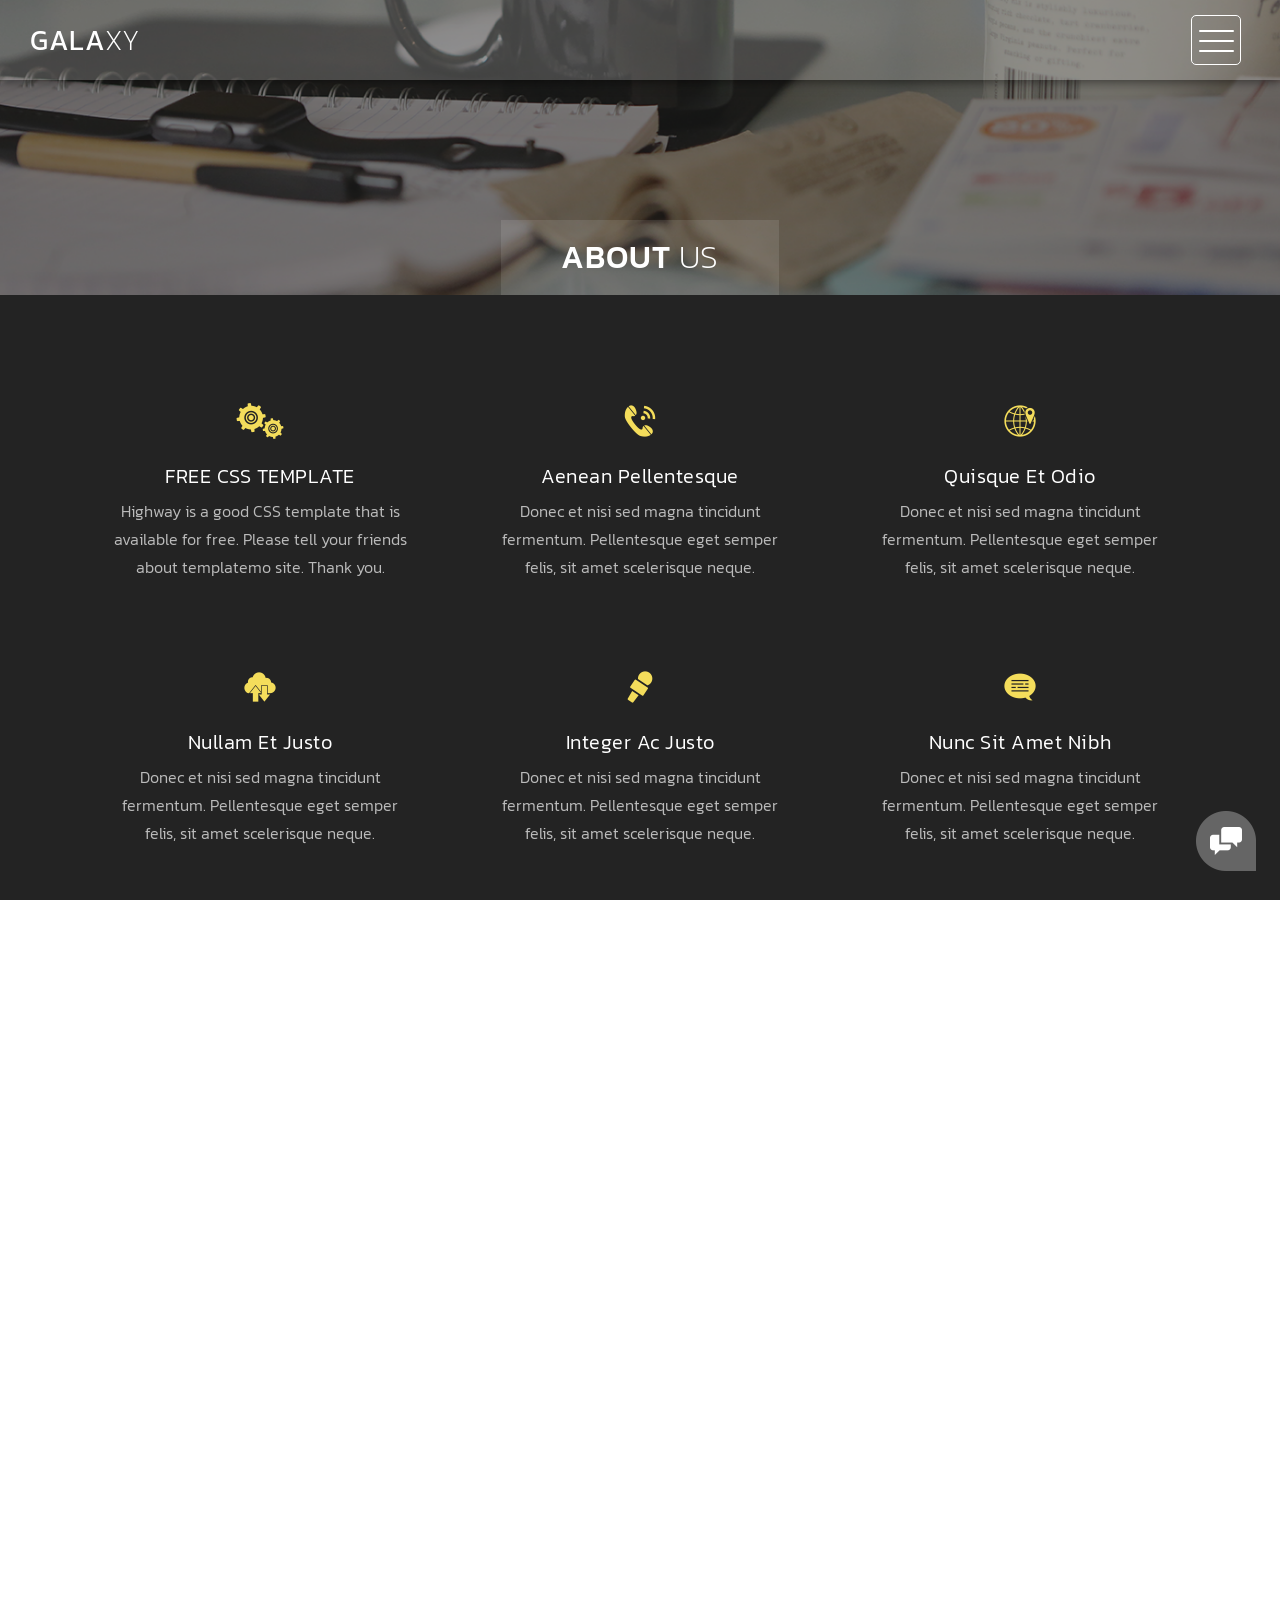
==== about.html @ 0da1f091 "Add files via upload" ====
<!DOCTYPE html>
<html>
    <head>
        <meta charset="utf-8">
        <meta http-equiv="X-UA-Compatible" content="IE=edge,chrome=1">
        <title>About Highway - Free CSS Template</title>
<!-- 

Highway Template

https://templatemo.com/tm-520-highway

-->
        <meta name="description" content="">
        <meta name="viewport" content="width=device-width, initial-scale=1">
        <link rel="apple-touch-icon" href="apple-touch-icon.png">

        <link rel="stylesheet" href="css/bootstrap.min.css">
        <link rel="stylesheet" href="css/bootstrap-theme.min.css">
        <link rel="stylesheet" href="css/fontAwesome.css">
        <link rel="stylesheet" href="css/light-box.css">
        <link rel="stylesheet" href="css/templatemo-style.css">

        <link href="https://fonts.googleapis.com/css?family=Kanit:100,200,300,400,500,600,700,800,900" rel="stylesheet">

        <script src="js/vendor/modernizr-2.8.3-respond-1.4.2.min.js"></script>
    </head>

<body>

    <nav>
        <div class="logo">
            <a href="index.html">Gala<em>xy</em></a>
        </div>
      <div class="menu-icon">
        <span></span>
      </div>
    </nav>

    <div class="page-heading">
        <div class="container">
            <div class="heading-content">
                <h1>About <em>Us</em></h1>
            </div>
        </div>
    </div>


    <div class="services">
        <div class="container">
            <div class="col-md-4 col-sm-6">
                <div class="service-item">
                    <div class="icon">
                        <img src="img/service_1.png" alt="">
                    </div>
                    <div class="text">
                        <h4>FREE CSS TEMPLATE</h4>
                        <p>Highway is a good CSS template that is available for free. Please tell your friends about templatemo site. Thank you.</p>
                    </div>
                </div>
            </div>
            <div class="col-md-4 col-sm-6">
                <div class="service-item">
                    <div class="icon">
                        <img src="img/service_2.png" alt="">
                    </div>
                    <div class="text">
                        <h4>Aenean pellentesque</h4>
                        <p>Donec et nisi sed magna tincidunt fermentum. Pellentesque eget semper felis, sit amet scelerisque neque.</p>
                    </div>
                </div>
            </div>
            <div class="col-md-4 col-sm-6">
                <div class="service-item">
                    <div class="icon">
                        <img src="img/service_3.png" alt="">
                    </div>
                    <div class="text">
                        <h4>Quisque et odio</h4>
                        <p>Donec et nisi sed magna tincidunt fermentum. Pellentesque eget semper felis, sit amet scelerisque neque.</p>
                    </div>
                </div>
            </div>
            <div class="col-md-4 col-sm-6">
                <div class="service-item">
                    <div class="icon">
                        <img src="img/service_4.png" alt="">
                    </div>
                    <div class="text">
                        <h4>Nullam et justo</h4>
                        <p>Donec et nisi sed magna tincidunt fermentum. Pellentesque eget semper felis, sit amet scelerisque neque.</p>
                    </div>
                </div>
            </div>
            <div class="col-md-4 col-sm-6">
                <div class="service-item">
                    <div class="icon">
                        <img src="img/service_5.png" alt="">
                    </div>
                    <div class="text">
                        <h4>Integer ac justo</h4>
                        <p>Donec et nisi sed magna tincidunt fermentum. Pellentesque eget semper felis, sit amet scelerisque neque.</p>
                    </div>
                </div>
            </div>
            <div class="col-md-4 col-sm-6">
                <div class="service-item">
                    <div class="icon">
                        <img src="img/service_6.png" alt="">
                    </div>
                    <div class="text">
                        <h4>Nunc sit amet nibh</h4>
                        <p>Donec et nisi sed magna tincidunt fermentum. Pellentesque eget semper felis, sit amet scelerisque neque.</p>
                    </div>
                </div>
            </div>
        </div>
    </div>


    <div class="more-about-us">
        <div class="container">
            <div class="col-md-5 col-md-offset-7">
                <div class="content">
                    <h2>Aenean vehicula tincidunt</h2>
                    <span>Donec et nisi sed</span>
                    <p>Vivamus vitae libero euismod, pretium magna a, vulputate metus. Curabitur et arcu felis. Praesent aliquet lectus in purus viverra varius. 
                    <br><br>Suspendisse et rutrum nisl. Phasellus porttitor metus vel justo blandit, in finibus neque elementum. Nullam semper, turpis quis egestas consequat, dui eros tristique lectus, ac euismod ex quam id mauris.</p>
                    <div class="simple-btn">
                        <a href="#">Continue Reading</a>
                    </div>
                </div>
            </div>
        </div>
    </div>


    <div class="pricing-tables">
        <div class="container">
            <div class="col-md-4 col-sm-6">
                <div class="table-item">
                    <h4>$250/mo</h4>
                    <span>Starter Plan</span>
                    <ul>
                    	<li>Xeon 8 Cores 3.2GHz</li>
                        <li>RAM 32 GB</li>
                        <li>10 TB RAID 1</li>
                        <li>1,000 TB Transfer</li>
                        <li>24-hour Support</li>
                    </ul>
                    <div class="simple-btn">
                        <a href="#">Details</a>
                    </div>
                </div>
            </div>
            <div class="col-md-4 col-sm-6">
                <div class="table-item premium-item">
                    <h4>$420/mo</h4>
                    <span>Standard Plan</span>
                    <ul>
                        <li>Xeon 16 Cores 3.2GHz</li>
                        <li>RAM 64 GB</li>
                        <li>20 TB RAID 1</li>
                        <li>2,000 TB Transfer</li>
                        <li>15-minute Quick Support</li>
                    </ul>
                    <div class="simple-btn">
                        <a href="#">Details</a>
                    </div>
                </div>
            </div>
            <div class="col-md-4 col-sm-6">
                <div class="table-item">
                    <h4>$750/mo</h4>
                    <span>Premium Plan</span>
                    <ul>
                        <li>Xeon 32 Cores 3.2GHz</li>
                        <li>RAM 128 GB</li>
                        <li>10 TB SSD RAID 10</li>
                        <li>6,000 TB Transfer</li>
                        <li>1-minute Instant Support</li>
                    </ul>
                    <div class="simple-btn">
                        <a href="#">Details</a>
                    </div>
                </div>
            </div>
        </div>
    </div>


    <footer>
        <div class="container-fluid">
            <div class="col-md-12">
                <p>Copyright &copy; 2018 Company Name 
    
    | Designed by TemplateMo</p>
            </div>
        </div>
    </footer>


      <!-- Modal button -->
    <div class="popup-icon">
      <button id="modBtn" class="modal-btn"><img src="img/contact-icon.png" alt=""></button>
    </div>  

    <!-- Modal -->
    <div id="modal" class="modal">
      <!-- Modal Content -->
      <div class="modal-content">
        <!-- Modal Header -->
        <div class="modal-header">
          <h3 class="header-title">Say hello to <em>Highway</em></h3>
          <div class="close-btn"><img src="img/close_contact.png" alt=""></div>    
        </div>
        <!-- Modal Body -->
        <div class="modal-body">
          <div class="col-md-6 col-md-offset-3">
            <form id="contact" action="" method="post">
                <div class="row">
                    <div class="col-md-12">
                      <fieldset>
                        <input name="name" type="text" class="form-control" id="name" placeholder="Your name..." required="">
                      </fieldset>
                    </div>
                    <div class="col-md-12">
                      <fieldset>
                        <input name="email" type="email" class="form-control" id="email" placeholder="Your email..." required="">
                      </fieldset>
                    </div>
                    <div class="col-md-12">
                      <fieldset>
                        <textarea name="message" rows="6" class="form-control" id="message" placeholder="Your message..." required=""></textarea>
                      </fieldset>
                    </div>
                    <div class="col-md-12">
                      <fieldset>
                        <button type="submit" id="form-submit" class="btn">Send Message Now</button>
                      </fieldset>
                    </div>
                </div>
            </form>
          </div>
        </div>
      </div>
    </div>

    

    <section class="overlay-menu">
      <div class="container">
        <div class="row">
          <div class="main-menu">
              <ul>
                  <li>
                      <a href="index.html">Home - Full-width</a>
                  </li>
                  <li>
                      <a href="masonry.html">Home - Masonry</a>
                  </li>
                  <li>
                      <a href="grid.html">Home - Small-width</a>
                  </li>
                  <li>
                      <a href="about.html">About Us</a>
                  </li>
                  <li>
                      <a href="blog.html">Blog Entries</a>
                  </li>
                  <li>
                      <a href="single-post.html">Single Post</a>
                  </li>
              </ul>
              <p>We create awesome templates for you</p>
          </div>
        </div>
      </div>
    </section>

    <script src="https://ajax.googleapis.com/ajax/libs/jquery/1.11.2/jquery.min.js"></script>
    <script>window.jQuery || document.write('<script src="js/vendor/jquery-1.11.2.min.js"><\/script>')</script>

    <script src="js/vendor/bootstrap.min.js"></script>
    
    <script src="js/plugins.js"></script>
    <script src="js/main.js"></script>

</body>
</html>
---- css/light-box.css ----
/* LIGHT BOX */

body:after {
  content: url(../img/close.png) url(../img/loading.gif) url(../img/prev.png) url(../img/next.png);
  display: none;
}

body.lb-disable-scrolling {
  overflow: hidden;
}

.lightboxOverlay {
  max-height: 100%;
  overflow-y: scroll;
  position: absolute;
  top: 0;
  left: 0;
  z-index: 99999;
  background-color: black;
  filter: progid:DXImageTransform.Microsoft.Alpha(Opacity=80);
  opacity: 0.8;
  display: none;
}

.lightbox {
  position: absolute;
  margin-top: 0%;
  left: 0;
  width: 100%;
  z-index: 100000;
  text-align: center;
  line-height: 0;
  font-weight: normal;
}

.lightbox .lb-image {
  display: block;
  height: auto;
  max-width: inherit;
  max-height: none;
  border-radius: 5px;

  /* Image border */
  border: 10px solid white;
}

.lightbox a img {
  border: none;
}

.lb-outerContainer {
  position: relative;
  *zoom: 1;
  width: 250px;
  height: 250px;
  margin: 0 auto;
  border-radius: 4px;

  /* Background color behind image.
     This is visible during transitions. */
  background-color: white;
}

.lb-outerContainer:after {
  content: "";
  display: table;
  clear: both;
}

.lb-loader {
  position: absolute;
  top: 43%;
  left: 0;
  height: 25%;
  width: 100%;
  text-align: center;
  line-height: 0;
}

.lb-cancel {
  display: block;
  width: 32px;
  height: 32px;
  margin: 0 auto;
  background: url(../img/loading.gif) no-repeat;
}

.lb-nav {
  position: absolute;
  top: 0;
  left: 0;
  height: 100%;
  width: 100%;
  z-index: 10;
}

.lb-container > .nav {
  left: 0;
}

.lb-nav a {
  outline: none;
  background-image: url('[data-uri]');
}

.lb-prev, .lb-next {
  height: 100%;
  cursor: pointer;
  display: block;
}

.lb-nav a.lb-prev {
  width: 34%;
  left: 0;
  float: left;
  background: url(../img/prev.png) left 48% no-repeat;
  filter: progid:DXImageTransform.Microsoft.Alpha(Opacity=0);
  opacity: 0;
  -webkit-transition: opacity 0.6s;
  -moz-transition: opacity 0.6s;
  -o-transition: opacity 0.6s;
  transition: opacity 0.6s;
}

.lb-nav a.lb-prev:hover {
  filter: progid:DXImageTransform.Microsoft.Alpha(Opacity=100);
  opacity: 1;
}

.lb-nav a.lb-next {
  width: 64%;
  right: 0;
  float: right;
  background: url(../img/next.png) right 48% no-repeat;
  filter: progid:DXImageTransform.Microsoft.Alpha(Opacity=0);
  opacity: 0;
  -webkit-transition: opacity 0.6s;
  -moz-transition: opacity 0.6s;
  -o-transition: opacity 0.6s;
  transition: opacity 0.6s;
}

.lb-nav a.lb-next:hover {
  filter: progid:DXImageTransform.Microsoft.Alpha(Opacity=100);
  opacity: 1;
}

.lb-dataContainer {
  margin: 0 auto;
  padding-top: 5px;
  *zoom: 1;
  width: 100%;
  -moz-border-radius-bottomleft: 4px;
  -webkit-border-bottom-left-radius: 4px;
  border-bottom-left-radius: 4px;
  -moz-border-radius-bottomright: 4px;
  -webkit-border-bottom-right-radius: 4px;
  border-bottom-right-radius: 4px;
}

.lb-dataContainer:after {
  content: "";
  display: table;
  clear: both;
}

.lb-data {
  padding: 0 4px;
  color: #ccc;
}

.lb-data .lb-details {
  width: 85%;
  float: left;
  text-align: left;
  line-height: 1.1em;
}

.lb-data .lb-caption {
  font-size: 13px;
  font-weight: bold;
  line-height: 1em;
}

.lb-data .lb-caption a {
  color: #4ae;
}

.lb-data .lb-number {
  margin-top: 15px;
  display: block;
  clear: left;
  padding-bottom: 1em;
  font-size: 13px;
  color: #999999;
}

.lb-data .lb-close {
  display: block;
  float: right;
  width: 30px;
  height: 30px;
  background: url(../img/close.png) top right no-repeat;
  text-align: right;
  outline: none;
  filter: progid:DXImageTransform.Microsoft.Alpha(Opacity=70);
  opacity: 0.7;
  -webkit-transition: opacity 0.2s;
  -moz-transition: opacity 0.2s;
  -o-transition: opacity 0.2s;
  transition: opacity 0.2s;
}

.lb-data .lb-close:hover {
  cursor: pointer;
  filter: progid:DXImageTransform.Microsoft.Alpha(Opacity=100);
  opacity: 1;
}
---- css/templatemo-style.css ----
/*

Highway Template

https://templatemo.com/tm-520-highway

*/

body {
  font-family: 'Kanit', sans-serif;
}

body::-webkit-scrollbar {
  width: 8px;
  height: 8px;
  background-color: rgba(0, 0, 0, 0.9);
}
/* Add a thumb */
body::-webkit-scrollbar-thumb {
    background: rgba(250, 250, 250, 0.5);
}

body, html {
  height: 100%;
  min-height: 100%;
  overflow-x: hidden;
}


.page-heading {
  background-image: url(../img/heading_bg.png);
  background-repeat: no-repeat;
  background-size: cover;
  background-position: center center;
  width: 100%;
  text-align: center;
}

.page-heading .heading-content h1 {
  font-size: 32px;
  text-transform: uppercase;
  color: #fff;
  letter-spacing: 1px;
  background-color: rgba(250,250,250,0.1);
  display: inline-block;
  margin-bottom: 0;
  margin-top: 220px;
  padding: 20px 60px;
}

.page-heading .heading-content em {
  font-style: normal;
  font-weight: 200;
}



/* Nav Bar */

nav .logo {
  float: left;
  margin-left: 30px;
}

nav .logo a {
  font-size: 28px;
  line-height: 80px;
  text-transform: uppercase;
  color: #fff;
  text-decoration: none;
  letter-spacing: 0.5px;
}

nav .logo em {
  font-style: normal;
  font-weight: 200;
}

nav {
  background: rgba(250,250,250,0.2);
  height: 80px;
  position: fixed;
  width: 100%;
  left: 0;
  top: 0;
  z-index: 300;
  box-shadow: 0px 2px 10px 0px rgba(0,0,0,0.5);
}

.menu-icon {
  background: transparent;
  border: 1px solid #fff;
  width: 50px;
  height: 50px;
  margin: 15px 39px 0 auto;
  position: relative;
  cursor: pointer;
  transition: background 0.5s;
  border-radius: 5px;
}

.menu-icon span,
.menu-icon span:before,
.menu-icon span:after {
  cursor: pointer;
  border-radius: 1px;
  height: 2px;
  width: 35px;
  background: white;
  position: absolute;
  left: 15%;
  top: 50%;
  display: block;
  content: '';
  transition: all 0.5s ease-in-out;
}

.menu-icon span:before {
  left: 0;
  top: -10px;
}

.menu-icon span:after {
  left: 0;
  top: 10px;
}

.menu-icon.active {
  background: rgba(250,250,250,0.2);
}

.menu-icon.active span {
  background-color: transparent;
}

.menu-icon.active span:before,
.menu-icon.active span:after {
  top: 0;
}

.menu-icon.active span:before {
  transform: rotate(135deg);
}

.menu-icon.active span:after {
  transform: rotate(-135deg);
}
/* Menu */

.overlay-menu {
  background: rgba(0, 0, 0, 0.95);
  color: #ffffff;
  position: fixed;
  z-index: 100;
  left: 0;
  top: 0;
  height: 100%;
  overflow-y: auto;
  -webkit-overflow-scrolling: touch;
  width: 100%;
  padding: 50px 0;
  opacity: 0;
  text-align: center;
  transform: translateY(-100%);
  transition: all 0.5s;
}

.overlay-menu.open {
  opacity: 1;
  transform: translateY(0%);
}

.overlay-menu .main-menu {
  transform: translateY(50%);
  opacity: 0;
  transition: all 0.3s;
  transition-delay: 0s;
}

.overlay-menu.open .main-menu {
  transition: all 0.7s;
  transition-delay: 0.7s;
  opacity: 1;
  transform: translateY(0%);
}

.overlay-menu .main-menu:nth-child(2) {
  transition-delay: 0s;
}

.overlay-menu.open .main-menu:nth-child(2) {
  transition-delay: 1.25s;
}

.overlay-menu {
  overflow: scroll;
}

.overlay-menu::-webkit-scrollbar {
  display: none;
}

.overlay-menu ul {
  list-style: none;
  margin-top: 80px;
  padding: 0px;
}
.overlay-menu ul li {
  padding: 15px 0px;
}

.overlay-menu ul li a {
  font-size: 24px;
  font-weight: 300;
  color: #fff;
  text-decoration: none;
  transition: all 0.5s;
}

.overlay-menu ul li a:hover {
  color: rgba(250,250,250,0.5);
}


.overlay-menu p {
  margin-top: 60px;
  font-size: 13px;
  text-transform: uppercase;
  color: #fff;
  font-weight: 200;
  letter-spacing: 0.5px;
  text-align: center;
}



#video-container  {
  position: relative;
  width: 100%;
  height: 100%;
  overflow: hidden;
  z-index: 1;
}

#video-container video,
.video-overlay {
  position: absolute;
  left: 50%;
  top: 50%;
  transform: translate(-50%, -50%);
  min-width: 100%;
  min-height: 100%;
}

#video-container .video-overlay {
  z-index: 9999;
  background: rgba(0,0,0,0.5);
  width: 100%;
}

#video-container .video-content {
  z-index: 99999;
  position: absolute;
  height: 100%;
  width: 100%;
}

#video-container .video-content .inner {
  height: 100%;
  width: 100%;
  display: flex;
  justify-content: center;
  align-items: center;
  flex-flow: column wrap;
}

#video-container .video-content .inner h1 {
  font-size: 64px;
  text-transform: uppercase;
  color: #fff;
  letter-spacing: 2px;
  font-weight: 500;
  text-align: center;
}

#video-container .video-content .inner em {
  font-style: normal;
  font-weight: 200;
}


#video-container .video-content .inner p {
  color: #fff;
  font-size: 22px;
  font-weight: 200;
  letter-spacing: 1.5px;
  text-align: center;
  padding: 0px 30px;
}

#video-container .video-content .inner a {
  color: #fff;
  text-decoration: underline;
}

#video-container .video-content .inner .scroll-icon {
  margin-top: 45px;
}

.full-screen-portfolio .container-fluid,
.full-screen-portfolio .col-md-4, .col-md-8 {
  padding-left: 0px;
  padding-right: 0px;
}


.portfolio-item img {
  width: 100%;
  overflow: hidden;
}

.portfolio-item .thumb {
  position: relative;
}


.portfolio-item .hover-effect .hover-content {
    position: absolute;
    text-align: left;
    width: 100%;
    bottom: 0;
    left: 0;
}


.full-screen-portfolio .portfolio-item h1 {
  position: relative;
  font-size: 22px;
  text-transform: uppercase;
  color: #fff;
  display: inline-block;
  padding-left: 20px;
  line-height: 15px;
  transform: translateY(25px);
  transition: .5s ease-in-out;
  letter-spacing: 0.5px;
 }

 .full-screen-portfolio .portfolio-item em {
  font-style: normal;
  font-weight: 200;
 }

.full-screen-portfolio .portfolio-item:hover h1 {
  transform: translateY(0);
 }

.full-screen-portfolio .portfolio-item p {
  padding-left: 20px;
  font-weight: 300!important;
  letter-spacing: 0.5px;
  font-size: 14px;
  color: #fff;
  opacity: 0;
  transform: translateY(10px);
  transition: .5s ease-in-out;
  text-transform: uppercase;
 }

 .full-screen-portfolio .portfolio-item {
 text-align: center;
 line-height: 150%;
 text-transform: lowercase;
 cursor: pointer;
}

.full-screen-portfolio .portfolio-item:hover p {
  opacity: 1;
  transform: translateY(0);
 }




.popup-icon {
  position: fixed;
  bottom: 30px;
  right: 30px;
  z-index: 300;
  display: inline-block;
  width: 60px;
  height: 60px;
}

.popup-icon button {
  background-color: transparent;
  outline: none;
  border: none;
}

.modal-btn img {
  width: 60px;
  height: 60px;
}

/* Modal */
.modal {
  background-color: rgba(0,0,0,.95);
  display: none;
  overflow: auto;
  position: fixed;
  z-index: 1000;
  top: 0;
  left: 0;
  width: 100%;
  height: 100%;
  transform: all 0.6s;
  overflow: scroll;
}

.modal::-webkit-scrollbar {
  display: none;
}

/* Modal Content */
.modal-content {
  text-align: center;
  position: relative;
  top: 0;
  width: 100%;
  margin: 0 auto;
  background-color: transparent;
}
.modal-animated-in {
  animation: totop-in .6s ease;
}
.modal-animated-out {
  animation: totop-out .6s ease forwards;
}
.modal-header {
  border-bottom: none;
}
.modal-header h3 {
  color: #fff;
  font-weight: 400;
  letter-spacing: 1px;
  font-size: 64px;
  margin-top: 5%;
  border-bottom: none;
  margin-bottom: 20px;
}

.modal-header em {
  font-style: normal;
  font-weight: 200;
}

.modal-content .close-btn {
  position: absolute;
  z-index: 99999999;
  color: #fff;
  right: 38px;
  top: 15px;
  width: 50px;
  height: 50px;
  text-align: center;
  cursor: pointer;
}

.modal-body {
  text-align: center;
  margin: 0 auto;
}

.modal-body input {
  border-radius: 5px;
  padding-left: 15px;
  font-size: 14px;
  font-weight: 200;
  color: #fff;
  background-color: rgba(250, 250, 250, 0.15);
  outline: none;
  border: none;
  box-shadow: none;
  line-height: 40px;
  height: 40px;
  width: 60%;
  margin-left: auto;
  margin-right: auto;
  margin-bottom: 25px;
}

.modal-body textarea {
  border-radius: 5px;
  padding-left: 15px;
  padding-top: 10px;
  font-size: 14px;
  font-weight: 200;
  color: #fff;
  background-color: rgba(250, 250, 250, 0.15);
  outline: none;
  border: none;
  box-shadow: none;
  height: 165px;
  max-height: 220px;
  width: 60%;
  margin-left: auto;
  margin-right: auto;
  max-width: 100%;
  margin-bottom: 25px;
}

.modal-body button {
  border-radius: 0px;
  font-size: 13px;
  text-transform: uppercase;
  font-weight: 600;
  background-color: transparent;
  color: #fff;
  letter-spacing: 2px;
  border-bottom: 3px solid #fff;
  display: inline-block;
  padding: 0px 0px 3px 0px;
  transition: all 0.5s;
  border-top: none;
  border-right: none;
  border-left: none;
}

.modal-body button:hover {
  color: rgba(250,250,250,0.5);
  border-color: rgba(250,250,250,0.5);
  outline: none;
}

/* Keyframes */
@keyframes totop-in {
  0% {
    top: 600px;
    opacity: 0;
  }
  100% {
    top: 0%;
    opacity: 1;
  }  
}

@keyframes totop-out {
  0% {
    top: 0px;
    opacity: 1;
  }
  100% {
    top: -100%;
    opacity: 0;
  }  
}



footer {
  width: 100%;
  height: 80px;
  background-color: #313131;
}

footer p {
  text-align: center;
  color: #fff;
  font-weight: 200;
  font-size: 13px;
  text-transform: uppercase;
  padding-top: 33px;
  letter-spacing: 0.5px;
}

footer a {
  color: #aaa;
  text-decoration: none;
}

footer a:hover {
  text-decoration: none;
  color: #aaa;
}



.masonry-portfolio .container-fluid {
  padding-right: 0px;
  padding-left: 0px;
}

.masonry .col-md-4, .masonry .col-md-8 {
  padding-right: 0px;
  padding-left: 0px;
}

.masonry {
  width: 100%;
  background-color: transparent;
  position: relative;
}

.masonry .item {
  display: inline-block;
  float: left;
}

.masonry .first-item {
  margin-bottom: -0.5px;
}

.masonry .last-item {
  float: left;
}

.masonry .item img {
  width: 100%;
  overflow-y: hidden;
}

.masonry .item .thumb {
  position: relative;
}

.masonry .item .hover-effect .hover-content {
    position: absolute;
    text-align: left;
    width: 100%;
    bottom: 5px;
    left: 0;
}


.masonry .item h1 {
  position: relative;
  font-size: 22px;
  text-transform: uppercase;
  color: #fff;
  display: inline-block;
  padding-left: 20px;
  line-height: 15px;
  transform: translateY(25px);
  transition: .5s ease-in-out;
  letter-spacing: 0.5px;
 }

.masonry .item em {
  font-style: normal;
  font-weight: 200;
 }

.masonry .item:hover h1 {
  transform: translateY(0);
 }

.masonry .item p {
  padding-left: 20px;
  font-weight: 300!important;
  letter-spacing: 0.5px;
  font-size: 14px;
  color: #fff;
  opacity: 0;
  transform: translateY(10px);
  transition: .5s ease-in-out;
  text-transform: uppercase;
 }

.masonry .item {
 text-align: center;
 line-height: 150%;
 text-transform: lowercase;
 cursor: pointer;
}

.masonry .item:hover p {
  opacity: 1;
  transform: translateY(0);
 }




.grid-portfolio {
  padding: 65px 0px;
  background-color: #232323;
}

.grid-portfolio .portfolio-item {
  margin: 15px 0px;
}

.portfolio-item .hover-effect .hover-content {
    position: absolute;
    text-align: left;
    width: 100%;
    bottom: 5px;
    left: 0;
}


.grid-portfolio .portfolio-item h1 {
  position: relative;
  font-size: 22px;
  text-transform: uppercase;
  color: #fff;
  display: inline-block;
  padding-left: 20px;
  line-height: 15px;
  transform: translateY(25px);
  transition: .5s ease-in-out;
  letter-spacing: 0.5px;
 }

 .grid-portfolio .portfolio-item em {
  font-style: normal;
  font-weight: 200;
 }

.grid-portfolio .portfolio-item:hover h1 {
  transform: translateY(0);
 }

.grid-portfolio .portfolio-item p {
  padding-left: 20px;
  font-weight: 300!important;
  letter-spacing: 0.5px;
  font-size: 14px;
  color: #fff;
  opacity: 0;
  transform: translateY(10px);
  transition: .5s ease-in-out;
  text-transform: uppercase;
 }

.grid-portfolio .portfolio-item:hover p {
  opacity: 1;
  transform: translateY(0);
 }

 .grid-portfolio .load-more-button {
  margin-top: 15px;
 }

 .grid-portfolio .load-more-button a {
  width: 100%;
  height: 80px;
  display: inline-block;
  text-align: center;
  line-height: 80px;
  font-size: 15px;
  text-transform: uppercase;
  text-decoration: none;
  letter-spacing: 1px;
  color: #fff;
  background-color: #313131;
  transition: all 0.5s;
 }

 .grid-portfolio .load-more-button a:hover {
  color: rgba(250,250,250,0.5);
 }




 .services {
  background-color: #232323;
  padding: 65px 0px;
 }

 .services .service-item {
  margin: 15px 0px;
  padding: 20px;
  text-align: center;
  transition: all 0.5s;
 }

  .services .service-item:hover {
    background-color: #313131;
  }

 .services .service-item .icon {
  width: 50px;
  height: 50px;
  text-align: center;
  display: inline-block;
  line-height: 50px;
 }

.services .service-item .icon img {
  max-width: 100%;
}

.services .service-item h4 {
  margin-top: 20px;
  color: #fff;
  font-size: 20px;
  text-transform: capitalize;
  letter-spacing: 0.5px;
  font-weight: 300;
}

.services .service-item p {
  color: #bbb;
  font-size: 16px;
  font-weight: 300;
  line-height: 28px;
}



.more-about-us {
  background-image: url(../img/about_us.png);
  background-repeat: no-repeat;
  background-attachment: fixed;
  background-size: cover;
  background-position: center center;
  width: 100%;
  text-align: center;
}

.more-about-us .content {
  background-color: rgba(0,0,0,0.8);
  text-align: left;
  padding: 150px 60px;
  color: #fff;
}

.more-about-us .content h2 {
  margin-top: 0px;
  font-size: 34px;
  font-weight: 300;
  letter-spacing: 0.5px;
  margin-bottom: 5px;
}

.more-about-us .content span {
  font-size: 16px;
  font-weight: 200;
  display: inline-block;
  margin-bottom: 30px;
  letter-spacing: 0.5px;
}

.more-about-us .content p {
  color: #fff;
  font-size: 16px;
  font-weight: 300;
  line-height: 28px;
}

.more-about-us .content .simple-btn {
  margin-top: 30px;
}

.more-about-us .content .simple-btn a {
  font-size: 13px;
  text-transform: uppercase;
  font-weight: 600;
  background-color: transparent;
  color: #fff;
  letter-spacing: 2px;
  border-bottom: 3px solid #fff;
  padding-bottom: 3px;
  text-decoration: none;
  transition: all 0.5s;
}

.more-about-us .content .simple-btn a:hover {
  opacity: 0.5;
}



.pricing-tables {
  padding: 65px 0px;
  background-color: #232323;
}

.pricing-tables .table-item {
  padding: 60px 0px;
  margin: 15px 0px;
  text-align: center;
  background-color: #313131;
}

.pricing-tables .table-item h4 {
  margin-top: 0px;
  font-size: 36px;
  font-weight: 200;
  color: #f4dd5b;
  letter-spacing: 0.5px;
}

.pricing-tables .table-item span {
  font-size: 17px;
  display: inline-block;
  color: #aaa;
  letter-spacing: 0.5px;
  text-transform: capitalize;
  border-bottom: 1px solid #414141;
  width: 100%;
  padding-bottom: 40px;
}

.pricing-tables .table-item ul {
  list-style: none;
  padding: 0;
  margin-top: 35px;
}

.pricing-tables .table-item ul li {
  font-size: 15px;
  font-weight: 300;
  color: #fff;
  letter-spacing: 0.5px;
  margin: 15px 0px;
}

.pricing-tables .table-item .simple-btn {
  margin-top: 40px;
  padding-bottom: 10px;
}

.pricing-tables .table-item .simple-btn a {
  font-size: 13px;
  text-transform: uppercase;
  font-weight: 600;
  background-color: transparent;
  color: #f4dd5b;
  letter-spacing: 2px;
  border-bottom: 3px solid #f4dd5b;
  padding-bottom: 3px;
  text-decoration: none;
  transition: all 0.5s;
}

.pricing-tables .table-item .simple-btn a:hover {
  opacity: 0.5;
}

.pricing-tables .premium-item {
  background-color: #f4dd5b;
}

.pricing-tables .premium-item h4, .pricing-tables .premium-item span, .pricing-tables .premium-item ul li, .pricing-tables .premium-item .simple-btn a {
  color: #232323;
  border-color: #232323;
}



.blog-entries {
  padding: 80px 0px;
  background-color: #232323;
}


.blog-entries .blog-posts {
  margin-right: 30px;
}


.blog-post {
  border-bottom: 1px solid #414141;
  padding-bottom: 65px;
  margin-bottom: 60px;
}

.blog-post img {
  width: 100%;
  overflow-y: hidden;
}

.blog-post .text-content {
  margin-top: 30px;
}

.blog-post .text-content span {
  font-size: 16px;
  font-weight: 200;
  color: #fff;
  letter-spacing: 0.5px;
}

.blog-post .text-content span a {
  color: #f4dd5b;
  text-decoration: none;
}

.blog-post .text-content h2 {
  margin-top: 5px;
  font-size: 36px;
  color: #fff;
  letter-spacing: 0.5px;
  text-transform: capitalize;
  font-weight: 300;
}

.blog-post .text-content p {
  color: #bbb;
  font-size: 16px;
  font-weight: 300;
  line-height: 28px;
  margin-top: 20px;
}

.blog-post .text-content .simple-btn {
  margin-top: 25px;
}

.blog-post .text-content .simple-btn a {
  font-size: 13px;
  text-transform: uppercase;
  font-weight: 600;
  background-color: transparent;
  color: #fff;
  letter-spacing: 2px;
  border-bottom: 3px solid #fff;
  padding-bottom: 3px;
  text-decoration: none;
  transition: all 0.5s;
}

.blog-post .text-content .simple-btn a:hover {
  opacity: 0.5;
}

.blog-entries .page-number {
  padding: 0;
  margin: 0;
  list-style: none;
}

.blog-entries .page-number li {
  display: inline-block;
  margin-right: 3px;
}

.blog-entries .page-number li:last-child {
  margin-right: 0px;
}

.blog-entries .page-number li.active a {
  color: #232323;
  background-color: #fff;
}

.blog-entries .page-number li.active a:hover {
  opacity: 1;
}

.blog-entries .page-number li a {
  font-size: 18px;
  color: #fff;
  text-decoration: none;
  width: 50px;
  height: 50px;
  display: inline-block;
  line-height: 50px;
  text-align: center;
  background-color: #414141;
  transition: all 0.5s;
}

.blog-entries .page-number li a:hover {
  opacity: 0.5;
}

.single-blog-post {
  margin-right: 30px;
}

.single-blog-post img {
  width: 100%;
  overflow-y: hidden;
}

.single-blog-post .text-content {
  margin-top: 20px;
}

.single-blog-post .text-content span {
  font-size: 16px;
  font-weight: 200;
  color: #fff;
  letter-spacing: 0.5px;
  border-bottom: 1px solid #414141;
  padding-bottom: 25px;
  display: inline-block;
  width: 100%;
  margin-bottom: 0px;
}

.single-blog-post .text-content span a {
  color: #f4dd5b;
  text-decoration: none;
}

.single-blog-post .text-content h2 {
  margin-top: 0px;
  font-size: 36px;
  color: #fff;
  letter-spacing: 0.5px;
  text-transform: capitalize;
  font-weight: 300;
}

.single-blog-post .text-content p {
  color: #bbb;
  font-size: 16px;
  font-weight: 300;
  line-height: 28px;
  margin-top: 20px;
  margin-bottom: 30px;
}

.single-blog-post .tags-share {
  border-top: 1px solid #414141;
  border-bottom: 1px solid #414141;
  padding: 8px 0px 10px 0px;
}

.single-blog-post .tags-share ul {
  padding: 0;
  margin: 0;
  list-style: none;
}

.single-blog-post .tags-share ul li:first-child {
  color: #fff;
  font-size: 16px;
  font-weight: 200;
  letter-spacing: 0.5px;
}

.single-blog-post .tags-share ul li {
  display: inline-block;
  color: #fff;
}

.single-blog-post .tags-share ul li a {
  font-size: 16px;
  font-weight: 200;
  letter-spacing: 0.5px;
  color: #f4dd5b;
  text-decoration: none;
  transition: all 0.5s;
}

.single-blog-post .tags-share ul li a:hover {
  opacity: 0.5;
}

.single-blog-post .tags-share .share {
  text-align: right;
}

.blog-entries .search input {
  background-color: rgba(250,250,250,0.1);
  width: 100%;
  height: 50px;
  line-height: 50px;
  padding-left: 15px;
  color: #fff;
  font-size: 15px;
  font-weight: 300;
  border-radius: 0px;
  outline: none;
  border: none;
}

.sidebar-heding h2 {
  font-size: 20px;
  text-transform: capitalize;
  color: #fff;
  margin-top: 40px;
  letter-spacing: 0.5px;
  padding-bottom: 10px;
  border-bottom: 1px solid #414141;
  margin-bottom: 20px;
}

.archives ul, .categories ul {
  margin-top: -5px;
  padding: 0;
  list-style: none;
}

.archives ul li, .categories ul li {
  margin-bottom: 12px; 
}

.archives ul li:last-child, .categories ul li:last-child {
  margin-bottom: 0px; 
}

.archives ul li a, .categories ul li a {
  font-size: 15px;
  font-weight: 200;
  color: #fff;
  text-decoration: none;
  letter-spacing: 0.5px;
  transition: all 0.5s;
}


.archives ul li a:hover, .categories ul li a:hover {
  opacity: 0.5;
}

.recent-posts ul {
  padding: 0;
  list-style: none;
}

.recent-posts ul li {
  margin-bottom: 15px;
}

.recent-posts ul a {
  text-decoration: none;
}

.recent-posts ul li img {
  display: inline-block;
  max-width: 100%;
  margin-right: 15px;
}

.recent-posts ul li .text {
  display: inline-block;
}

.recent-posts ul li h6 {
  margin-bottom: 5px;
  padding-top: 0px;
  margin-top: 0px;
  display: block;
  font-size: 16px;
  color: #fff;
  letter-spacing: 0.5px;
}

.recent-posts ul li span {
  display: inline-block;
  font-size: 14px;
  font-weight: 200;
  color: #f4dd5b;
}


.latest-gallery ul {
  padding: 0;
  margin: 0;
  list-style: none;
}

.latest-gallery ul li {
  display: inline-block;
  max-width: 59px;
  overflow-y: hidden;
  margin-bottom: 3px;
  margin-right: 1px;
}

.latest-gallery ul li:nth-child(4){
  margin-right: 0px;
}

.latest-gallery ul li:nth-child(8){
  margin-right: 0px;
}

.latest-gallery ul li img {
  width: 100%;
  transition: all 0.5s;
}

.latest-gallery ul li img:hover {
  cursor: pointer;
  opacity: 0.5;
}




@media (max-width: 530px) {

  .modal-header h3 {
    margin-top: 15%;
  }

  .modal-body input {
    width: 100%;
  }

  .modal-body textarea {
    width: 100%;
  }

  .modal-content {
    padding-bottom: 40px;
  }

  .grid-portfolio {
    padding: 0px 0px;
  }

  .grid-portfolio .portfolio-item {
    margin: 30px 0px;
  }

  .grid-portfolio .load-more-button {
    padding-bottom: 30px;
  }

  .more-about-us .content {
    padding: 60px 30px;
  }

}


@media (max-width: 992px) {

  .blog-entries .blog-posts {
    margin-right: 0px;
  }

  .single-blog-post {
    margin-right: 0px;
    margin-bottom: 80px;
  }

  .blog-entries .page-number {
    margin-bottom: 80px;
  }

  .single-blog-post .tags-share .tags {
    text-align: center;
  }

  .single-blog-post .tags-share .share {
    text-align: center;
  }

}
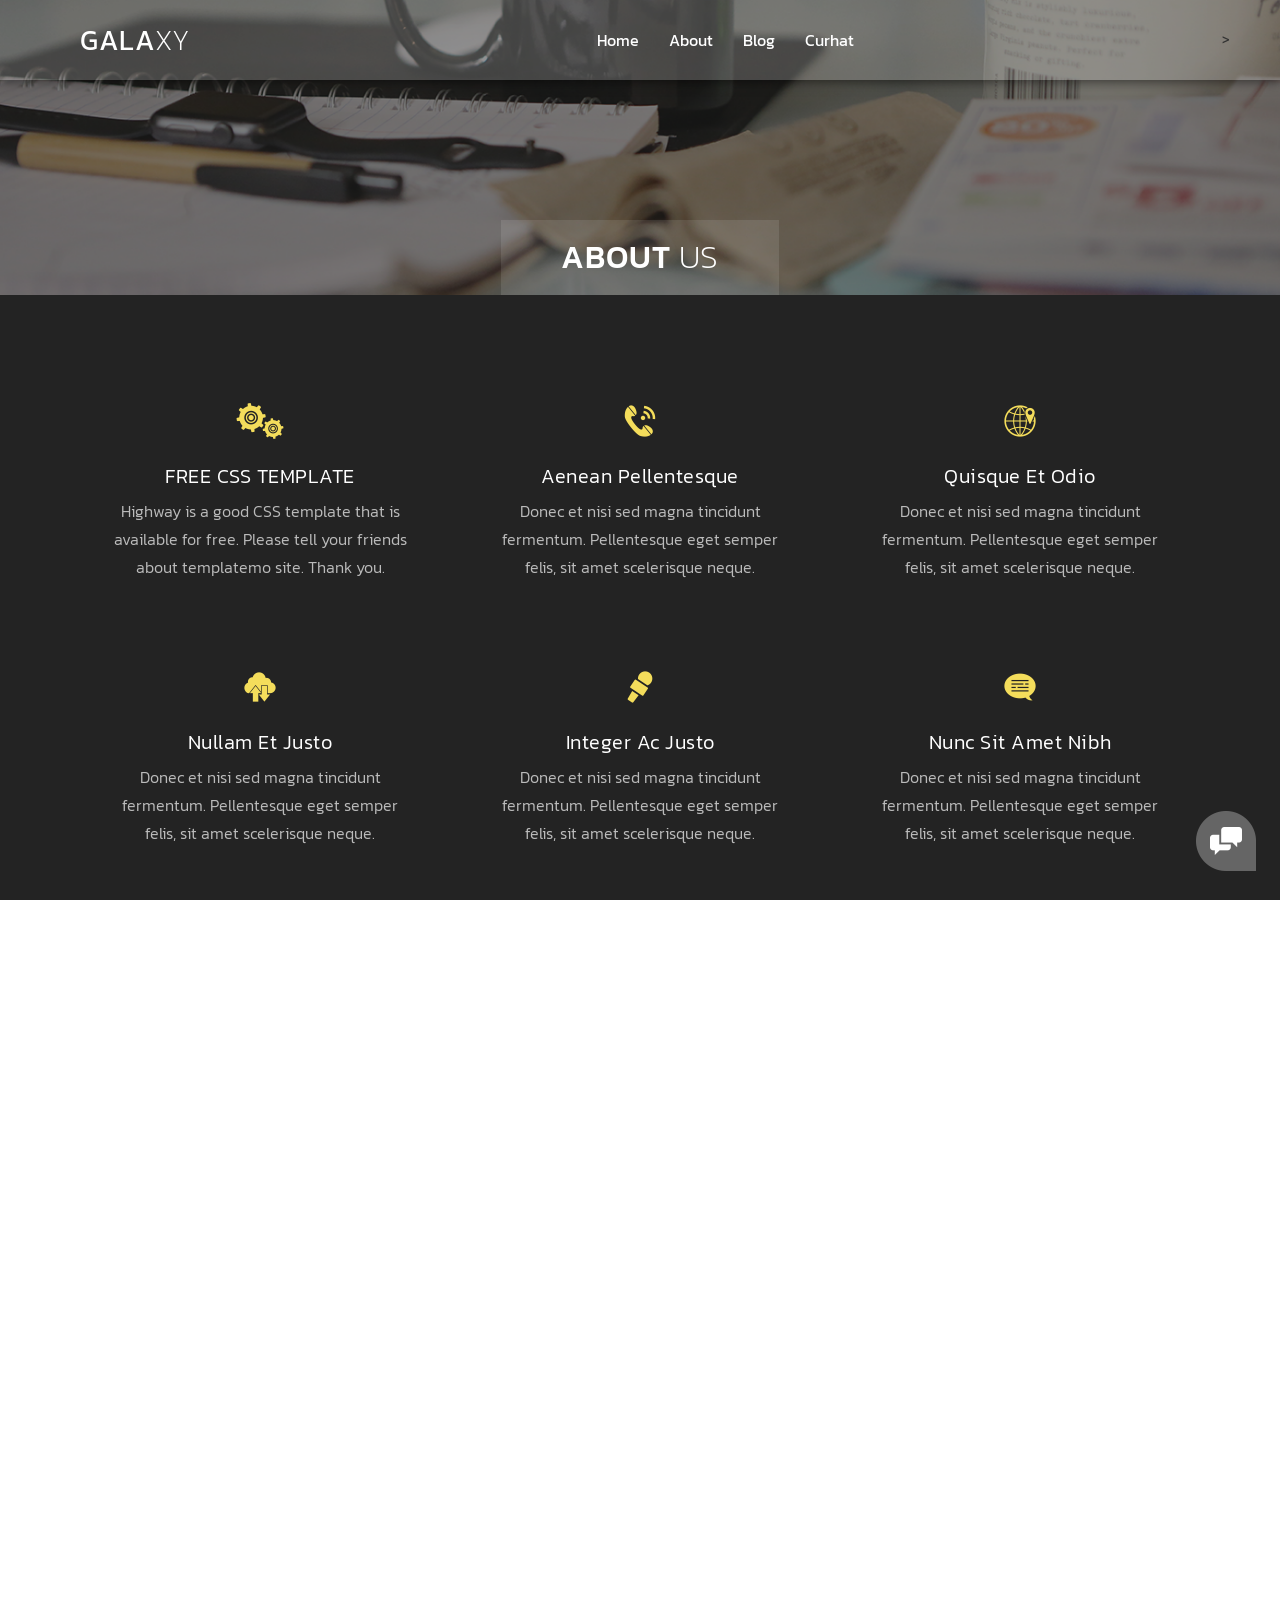
==== commit fd36917e: "Update about.html" ====
--- a/about.html
+++ b/about.html
@@ -32,9 +32,13 @@
         <div class="logo">
             <a href="index.html">Gala<em>xy</em></a>
         </div>
-      <div class="menu-icon">
-        <span></span>
-      </div>
+
+        <ul class="menu">
+            <li><a href="index.html">Home</a></li>
+            <li><a href="about.html">About</a></li>
+            <li><a href="blog.html">Blog</a></li>
+            <li><a href="#">Curhat</a></li>
+        </ul>>
     </nav>
 
     <div class="page-heading">
@@ -287,4 +291,4 @@
     <script src="js/main.js"></script>
 
 </body>
-</html>+</html>
--- a/css/templatemo-style.css
+++ b/css/templatemo-style.css
@@ -1347,4 +1347,41 @@
     text-align: center;
   }
 
-}+}
+
+/* === CUSTOM NAVBAR MENU === */
+
+nav {
+  display: flex;
+  justify-content: space-between;
+  align-items: center;
+  padding: 0 50px;
+}
+
+.menu {
+  list-style: none;
+  display: flex;
+  gap: 30px;
+  margin: 0;
+}
+
+.menu li {
+  display: inline-block;
+}
+
+.menu li a {
+  color: #fff;
+  text-decoration: none;
+  font-size: 16px;
+  line-height: 80px;
+  transition: 0.3s;
+}
+
+.menu li a:hover {
+  color: #f4dd5b;
+}
+
+/* hilangkan hamburger */
+.menu-icon {
+  display: none !important;
+}
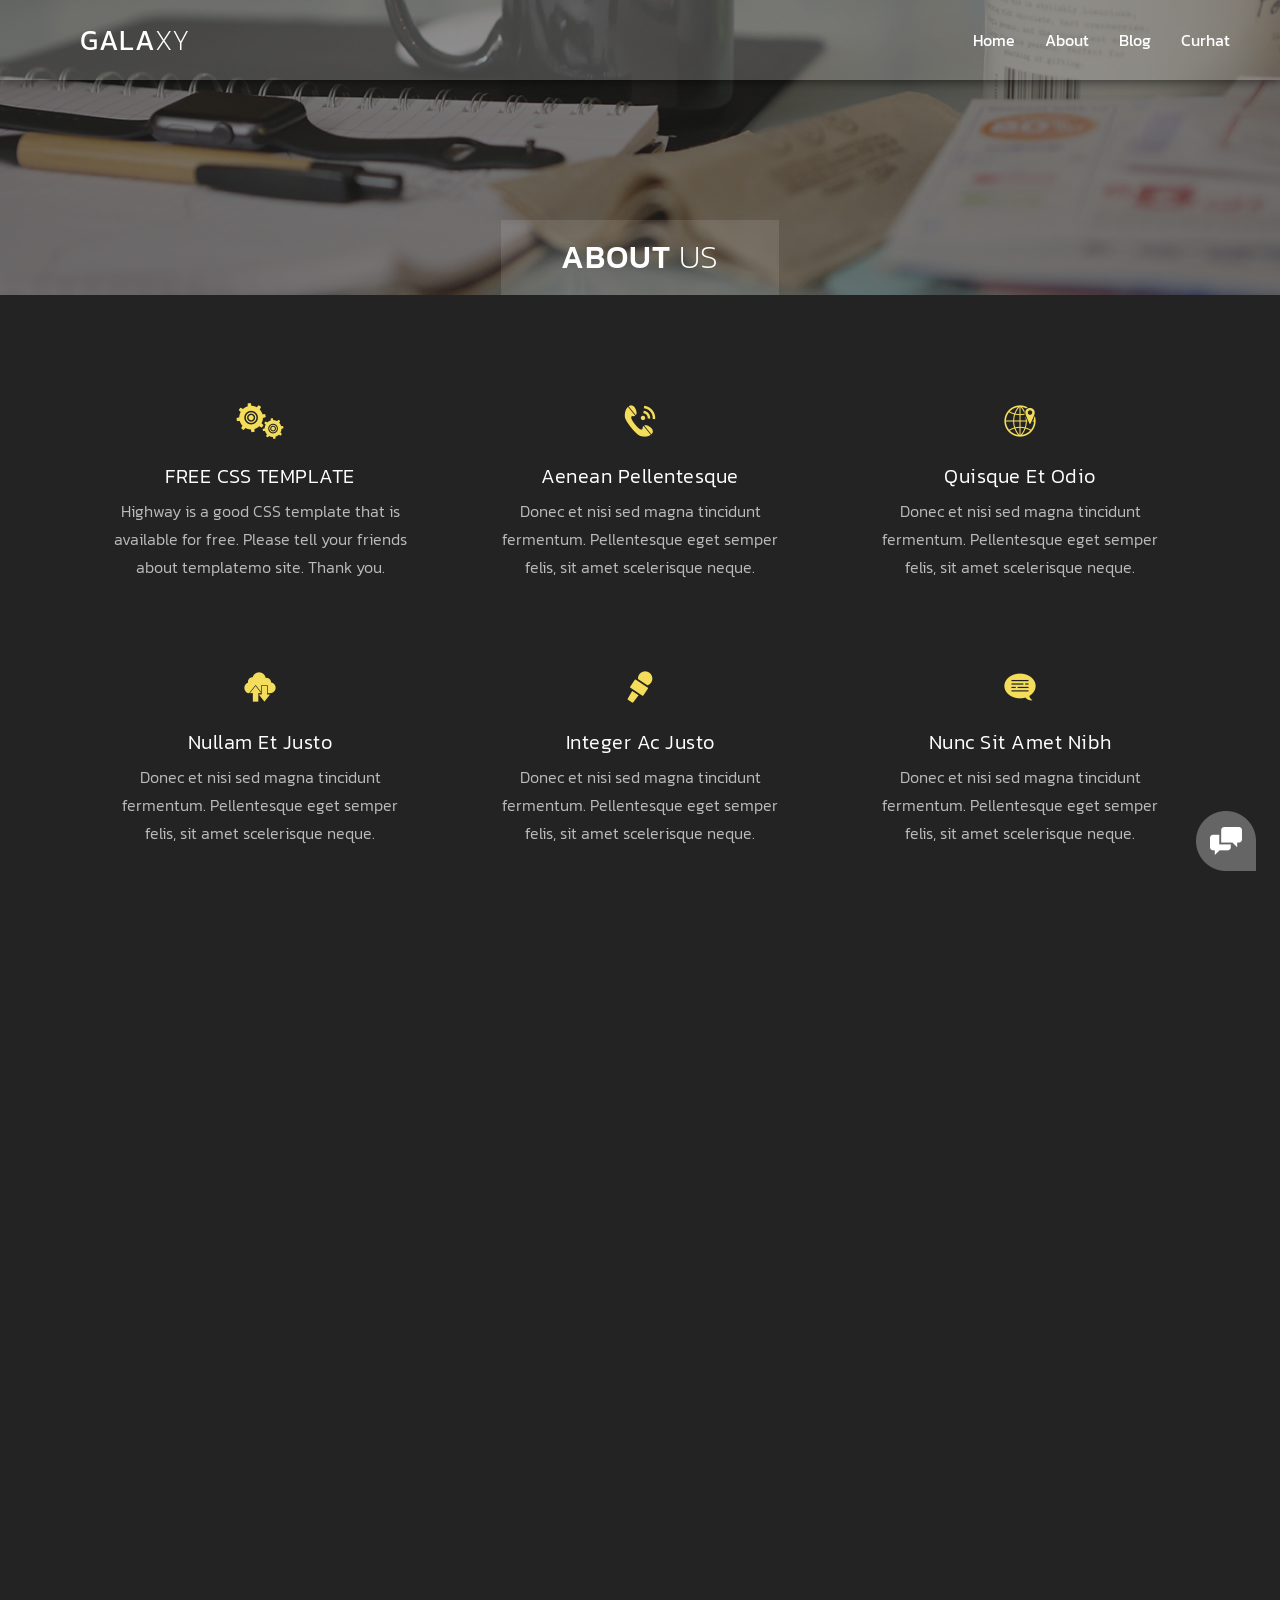
==== commit b2a1a831: "Update about.html" ====
--- a/about.html
+++ b/about.html
@@ -37,8 +37,8 @@
             <li><a href="index.html">Home</a></li>
             <li><a href="about.html">About</a></li>
             <li><a href="blog.html">Blog</a></li>
-            <li><a href="#">Curhat</a></li>
-        </ul>>
+            <li><a href="curhat.html">Curhat</a></li>
+        </ul>
     </nav>
 
     <div class="page-heading">
--- a/css/templatemo-style.css
+++ b/css/templatemo-style.css
@@ -1385,3 +1385,18 @@
 .menu-icon {
   display: none !important;
 }
+
+body {
+  background-color: #232323;
+}
+
+.container h2 {
+  margin-bottom: 20px;
+}
+
+.container input,
+.container textarea {
+  background-color: rgba(255,255,255,0.1);
+  border: none;
+  color: white;
+}
